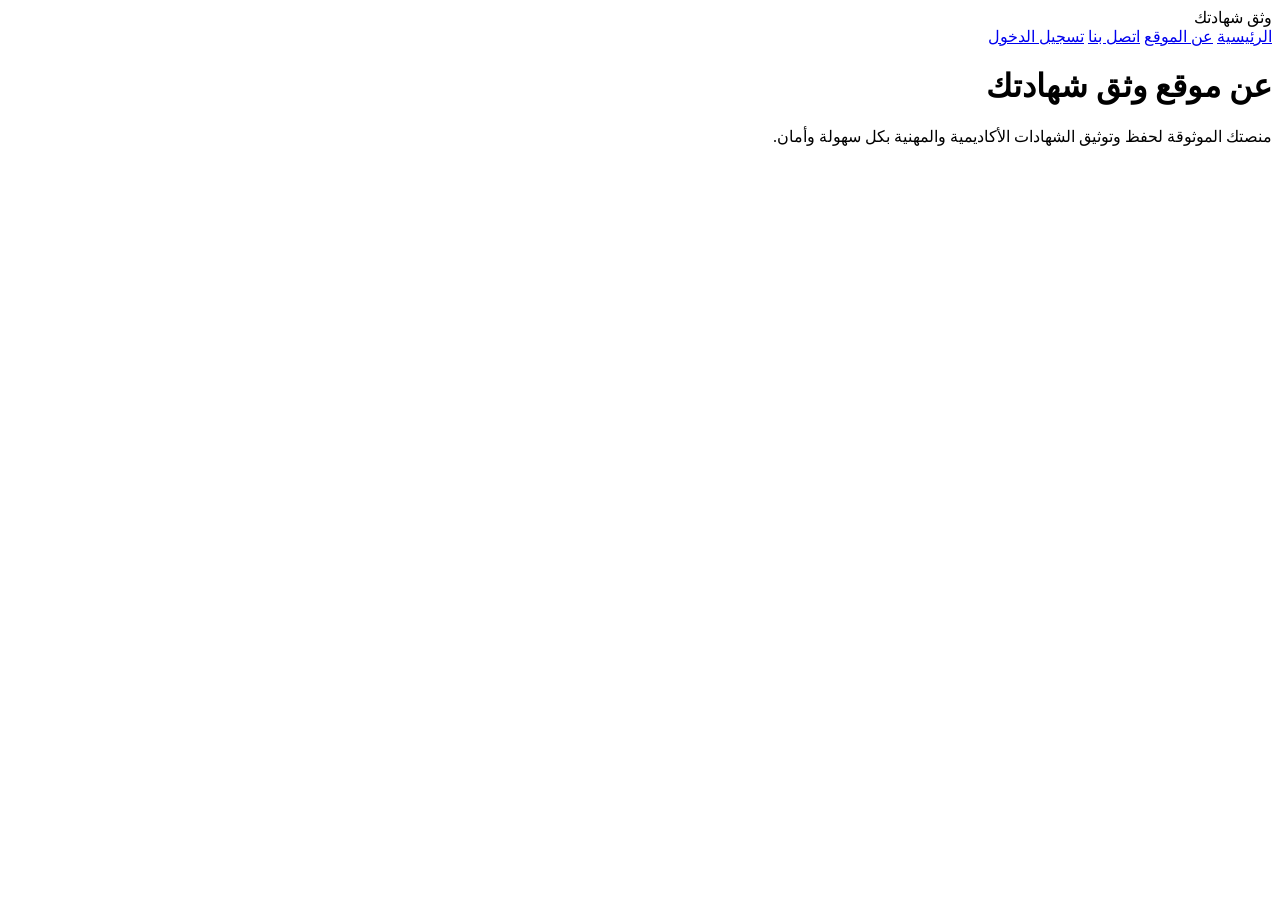
==== about.html @ 21cc8798 "Add about.html page with site information" ====
<!DOCTYPE html>
<html lang="ar" dir="rtl">
<head>
    <meta charset="UTF-8">
    <meta name="viewport" content="width=device-width, initial-scale=1.0">
    <title>وثق شهادتك - عن الموقع</title>
    <link rel="stylesheet" href="style.css">
</head>
<body>

    <header>
        <div class="logo">وثق شهادتك</div>
        <nav>
            <a href="index.html">الرئيسية</a>
            <a href="about.html" class="active">عن الموقع</a>
            <a href="contact.html">اتصل بنا</a>
            <a href="login.php" class="btn-login">تسجيل الدخول</a>
        </nav>
    </header>

    <main class="hero">
        <h1>عن موقع وثق شهادتك</h1>
        <p>منصتك الموثوقة لحفظ وتوثيق الشهادات الأكاديمية والمهنية بكل سهولة وأمان.</p>
    </main>

</body>
</html>
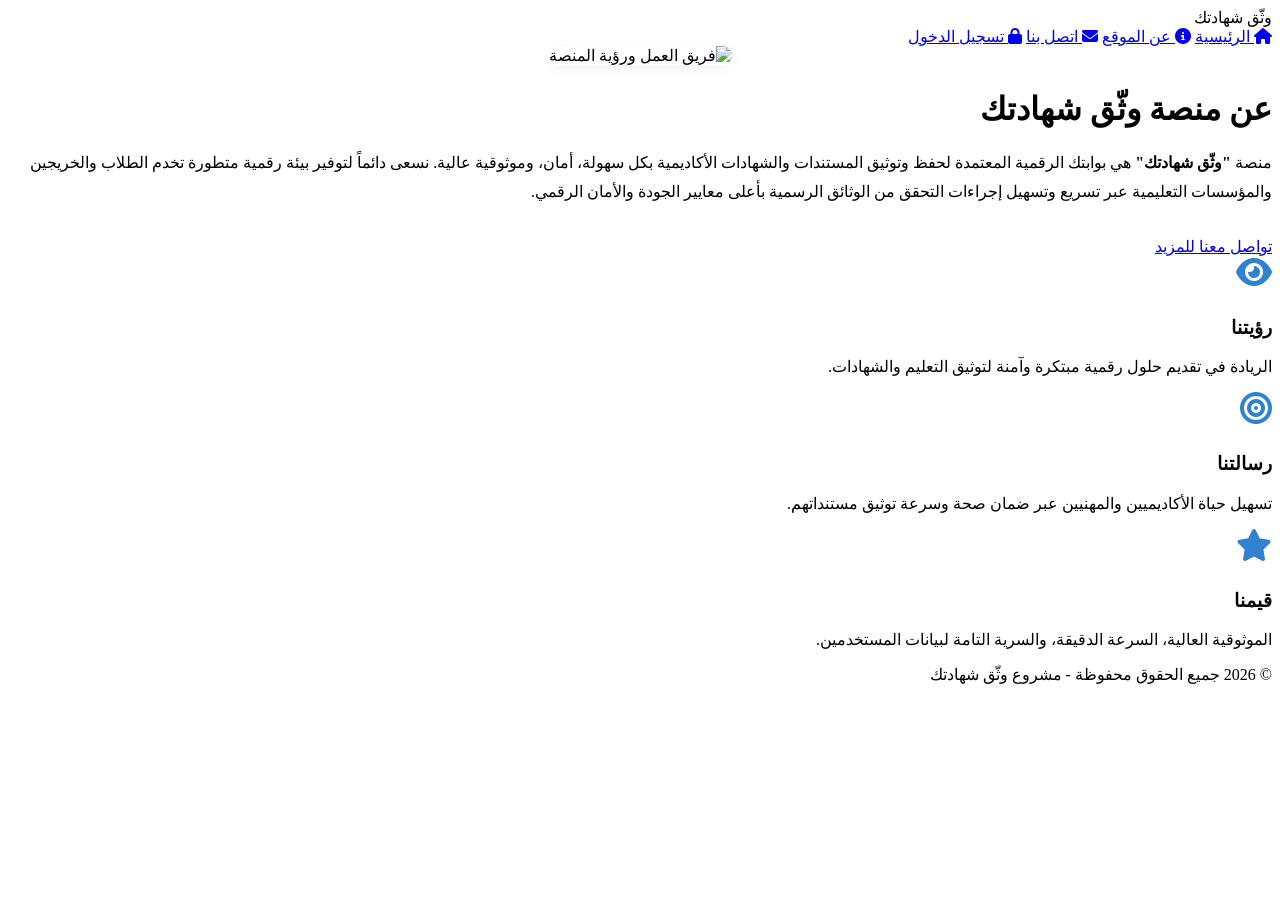
==== commit 0b70a38c: "Update title and content in about.html" ====
--- a/about.html
+++ b/about.html
@@ -3,25 +3,66 @@
 <head>
     <meta charset="UTF-8">
     <meta name="viewport" content="width=device-width, initial-scale=1.0">
-    <title>وثق شهادتك - عن الموقع</title>
+    <title>عن الموقع - وثّق شهادتك</title>
+    <!-- ربط ملف الـ CSS المشترك -->
     <link rel="stylesheet" href="style.css">
+    <!-- ربط مكتبة الأيقونات Font Awesome -->
+    <link rel="stylesheet" href="https://cdnjs.cloudflare.com/ajax/libs/font-awesome/6.4.0/css/all.min.css">
 </head>
 <body>
 
+    <!-- شريط التنقل العلوي -->
     <header>
-        <div class="logo">وثق شهادتك</div>
+        <div class="logo">وثّق شهادتك</div>
         <nav>
-            <a href="index.html">الرئيسية</a>
-            <a href="about.html" class="active">عن الموقع</a>
-            <a href="contact.html">اتصل بنا</a>
-            <a href="login.php" class="btn-login">تسجيل الدخول</a>
+            <a href="index.html"><i class="fas fa-home"></i> الرئيسية</a>
+            <a href="about.html" class="active"><i class="fas fa-info-circle"></i> عن الموقع</a>
+            <a href="contact.html"><i class="fas fa-envelope"></i> اتصل بنا</a>
+            <a href="login.html" class="btn-login"><i class="fas fa-lock"></i> تسجيل الدخول</a>
         </nav>
     </header>
 
+    <!-- المحتوى الرئيسي لصفحة عن الموقع -->
     <main class="hero">
-        <h1>عن موقع وثق شهادتك</h1>
-        <p>منصتك الموثوقة لحفظ وتوثيق الشهادات الأكاديمية والمهنية بكل سهولة وأمان.</p>
+        <!-- الصورة التعبيرية في صفحة عن الموقع -->
+        <div class="hero-image" style="text-align: center; margin-bottom: 25px;">
+            <img src="https://images.unsplash.com/photo-1434030216411-0b793f4b4173?w=500&auto=format&fit=crop&q=60" alt="فريق العمل ورؤية المنصة" style="max-width: 100%; height: auto; border-radius: 12px; box-shadow: 0 4px 15px rgba(0,0,0,0.05);">
+        </div>
+        
+        <h1>عن منصة وثّق شهادتك</h1>
+        <p style="text-align: right; line-height: 1.8; margin-top: 20px;">
+            منصة <strong>"وثّق شهادتك"</strong> هي بوابتك الرقمية المعتمدة لحفظ وتوثيق المستندات والشهادات الأكاديمية بكل سهولة، أمان، وموثوقية عالية. نسعى دائماً لتوفير بيئة رقمية متطورة تخدم الطلاب والخريجين والمؤسسات التعليمية عبر تسريع وتسهيل إجراءات التحقق من الوثائق الرسمية بأعلى معايير الجودة والأمان الرقمي.
+        </p>
+        
+        <div style="margin-top: 30px;">
+            <a href="contact.html" class="cta-btn">تواصل معنا للمزيد</a>
+        </div>
     </main>
 
+    <!-- قسم بطاقات إضافية توضيحية -->
+    <section class="features-container">
+        <div class="card">
+            <i class="fas fa-eye fa-2x" style="color: #3182ce; margin-bottom: 10px;"></i>
+            <h3>رؤيتنا</h3>
+            <p>الريادة في تقديم حلول رقمية مبتكرة وآمنة لتوثيق التعليم والشهادات.</p>
+        </div>
+        <div class="card">
+            <i class="fas fa-bullseye fa-2x" style="color: #3182ce; margin-bottom: 10px;"></i>
+            <h3>رسالتنا</h3>
+            <p>تسهيل حياة الأكاديميين والمهنيين عبر ضمان صحة وسرعة توثيق مستنداتهم.</p>
+        </div>
+        <div class="card">
+            <i class="fas fa-star fa-2x" style="color: #3182ce; margin-bottom: 10px;"></i>
+            <h3>قيمنا</h3>
+            <p>الموثوقية العالية، السرعة الدقيقة، والسرية التامة لبيانات المستخدمين.</p>
+        </div>
+    </section>
+
+    <!-- تذييل الصفحة (Footer) -->
+    <footer>
+        <p>&copy; 2026 جميع الحقوق محفوظة - مشروع وثّق شهادتك</p>
+    </footer>
+
+    <script src="script.js"></script>
 </body>
 </html>
